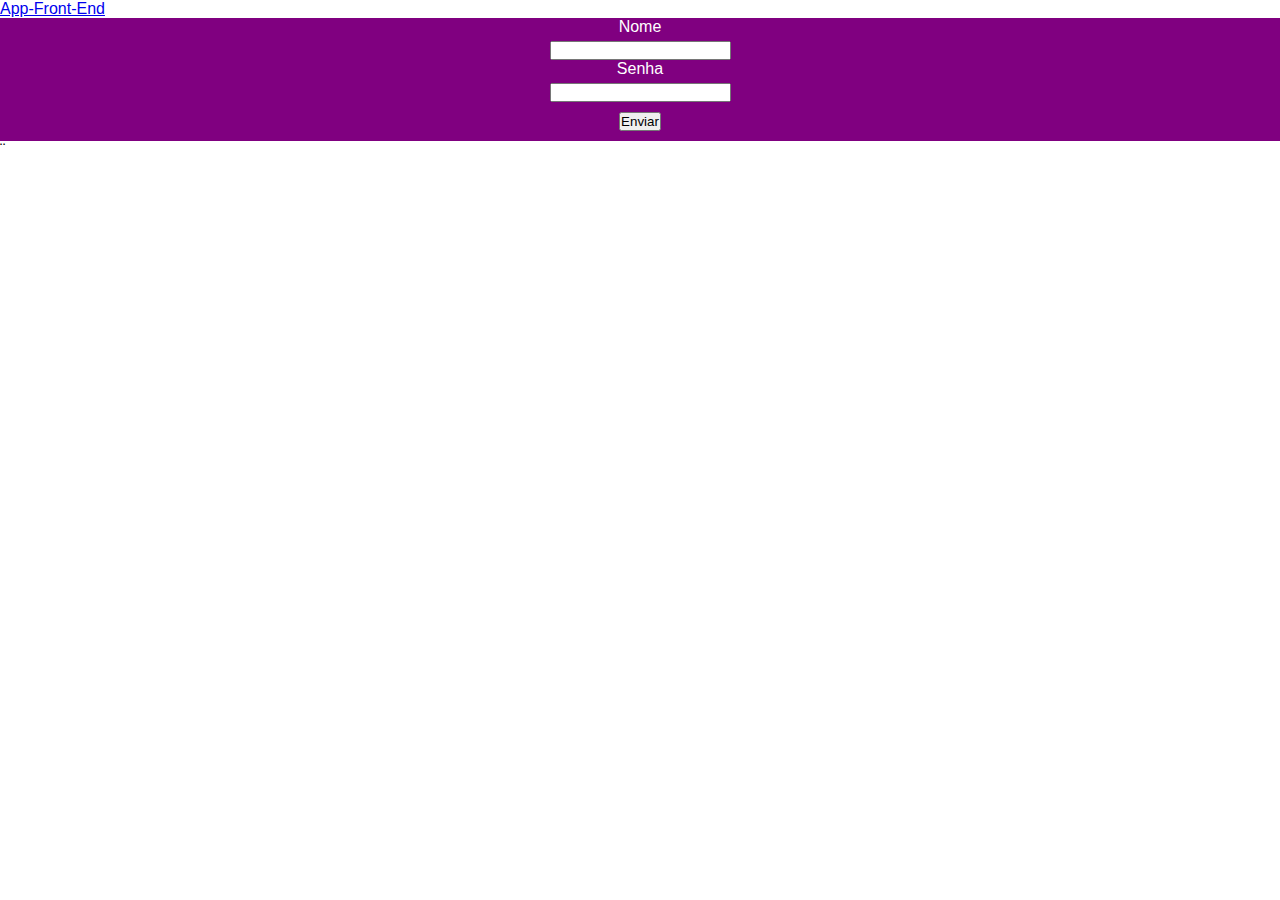
==== cadastrar.html @ 2c976eeb "primeiro commit" ====
<!DOCTYPE html>
<html lang="pt-br">
<head>
    <meta charset="UTF-8">
    <meta http-equiv="X-UA-Compatible" content="IE=edge">
    <meta name="viewport" content="width=device-width, initial-scale=1.0">
    <link href="https://cdn.jsdelivr.net/npm/bootstrap@5.0.2/dist/css/bootstrap.min.css" rel="stylesheet"
        integrity="sha384-EVSTQN3/azprG1Anm3QDgpJLIm9Nao0Yz1ztcQTwFspd3yD65VohhpuuCOmLASjC" crossorigin="anonymous">
    <title>Cadastrar usuário</title>
    <link rel="stylesheet" href="css/style.css">
</head>

<body>
    <nav class="navbar navbar-dark bg-dark">
        <div class="container-fluid">
            <a class="navbar-brand" href="index.html">App-Front-End</a>
        </div>
    </nav>
    <form action="/cadastrarUsuario" method="post">
        <label for="nome">Nome</label>
        <input type="text" name="nome" id="nome">

        <label for="senha">Senha</label>
        <input type="text" name="senha" id="senha">

        <button type="submit">Enviar</button>
    </form>
    ¨<script src="js/cadastrar.js"></script>
    <script src="https://cdn.jsdelivr.net/npm/bootstrap@5.0.2/dist/js/bootstrap.bundle.min.js"
        integrity="sha384-MrcW6ZMFYlzcLA8Nl+NtUVF0sA7MsXsP1UyJoMp4YLEuNSfAP+JcXn/tWtIaxVXM"
        crossorigin="anonymous"></script>
     
</body>

</html>
---- css/style.css ----
*{
    margin: 0;
    padding: 0;
    box-sizing: border-box;
    font-family: Arial, Helvetica, sans-serif;
}
button a{
    text-decoration: none;
    color: white;
}

form{
    display: flex;
    align-items: center;
    justify-content: center;
    flex-direction: column;
    background-color: purple;
    width: 100%;
}

table, td, th, tr{
    border: 3px solid #000000;
    padding: 20px;
   
    color: white;
    text-align: center;
}
tr{
  background-color: green;
}
button{
    margin: 10px 5px;
    display: inline-block;
}

.modal{
    display: flex;
    position: fixed;
    left: 0;
    right: 0;
    top: 0;
    bottom: 0;
    align-items: center;
    justify-content: center;
    flex-direction: column;
    background-color: rgba(0, 0, 0, 0.8);
}
input{
    margin-top: 5px;
    text-align: center;
}
label{
    color: white;
}
.tarefas{
    display: block;
    margin-top: 20px;
}
.concluido{
    text-decoration: line-through;
}
.checar{
    cursor: pointer;
    border-radius: 50%;
    margin-left: 10px;
}

tr:hover{
    background-color: blue;
}
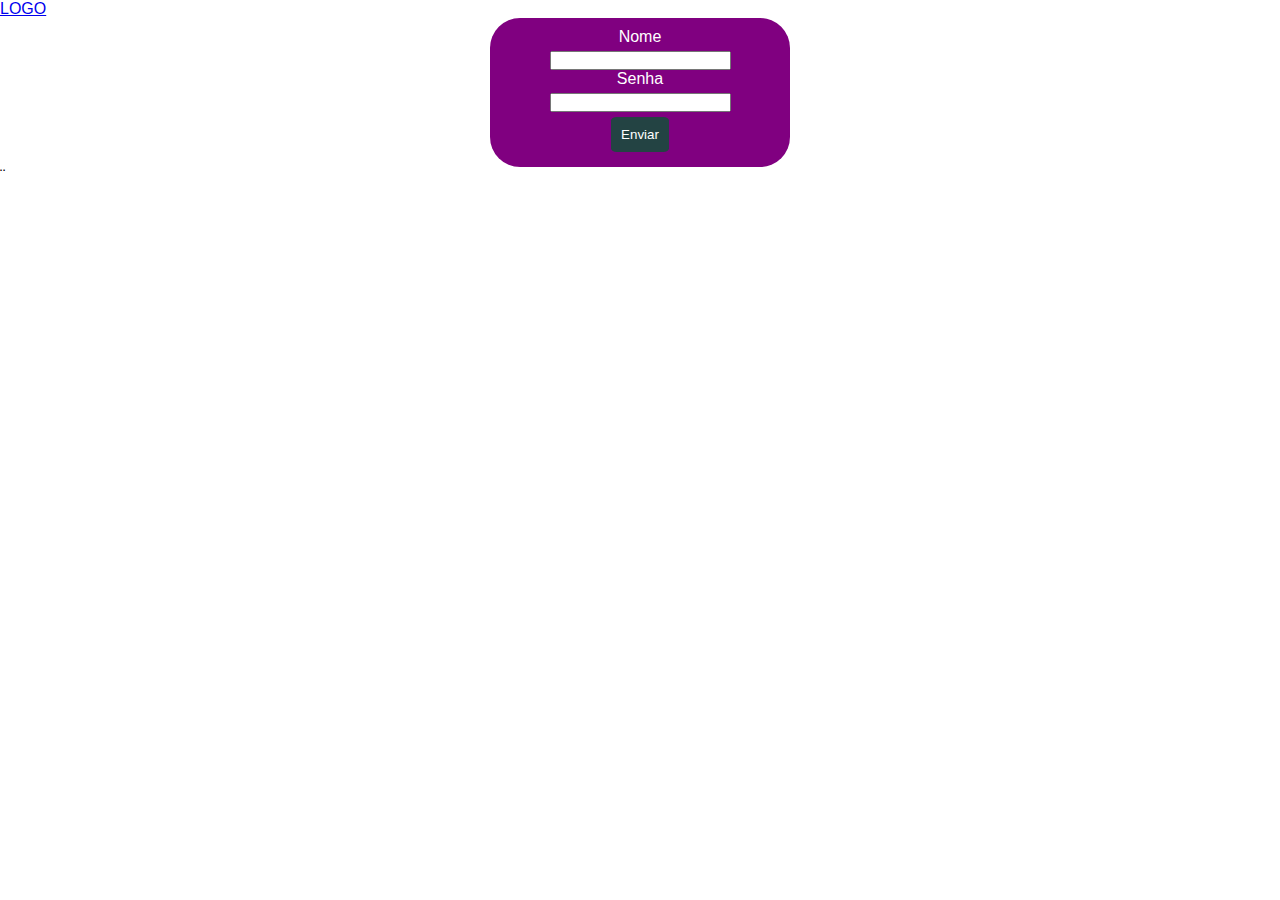
==== commit 02fe91e8: "melhorias no css, modal e nas funcoes" ====
--- a/cadastrar.html
+++ b/cadastrar.html
@@ -14,7 +14,7 @@
 <body>
     <nav class="navbar navbar-dark bg-dark">
         <div class="container-fluid">
-            <a class="navbar-brand" href="index.html">App-Front-End</a>
+            <a class="navbar-brand" href="index.html">LOGO</a>
         </div>
     </nav>
     <form action="/cadastrarUsuario" method="post">
--- a/css/style.css
+++ b/css/style.css
@@ -1,39 +1,87 @@
-*{
+* {
     margin: 0;
     padding: 0;
     box-sizing: border-box;
     font-family: Arial, Helvetica, sans-serif;
 }
-button a{
-    text-decoration: none;
-    color: white;
+
+body{
+    height: 100vh;
 }
 
-form{
+main{
+    height: 100vh;
+    display: flex;
+    justify-content: center;
+    align-items: center;
+    flex-direction: column;
+    background-color: gray;
+    max-width: 1200px;
+    min-width: 300px;
+}
+.containerFormulario{
+    width: 100%;
+    padding: 5px;
+    margin: auto;
+}
+/* formulario de cadastrar tarefas */
+form {
     display: flex;
     align-items: center;
     justify-content: center;
     flex-direction: column;
     background-color: purple;
-    width: 100%;
+    border-radius: 30px;
+    padding: 10px;
+    max-width: 300px;
+    margin: auto;
 }
-
-table, td, th, tr{
+/* tabelas */
+table{
+    margin-top: 20px;
+    max-width: 100%;
+}
+table, td, th, tr {
     border: 3px solid #000000;
-    padding: 20px;
-   
     color: white;
     text-align: center;
 }
-tr{
-  background-color: green;
+td, th{
+    padding: 5px;
 }
-button{
-    margin: 10px 5px;
-    display: inline-block;
+tr {
+    background-color: green;
+  
 }
 
-.modal{
+tr:hover {
+    background-color: blue;
+}
+
+button {
+    display: inline-block;
+    padding: 10px;
+    background-color: rgb(35, 67, 67);
+    border-radius: 10%;
+    color: white;
+    border: none;
+    margin: 5px;
+    white-space: nowrap;
+    max-width: 100%;
+}
+button a {
+    text-decoration: none;
+    color: white;
+}
+label {
+    color: white;
+}
+input {
+    margin-top: 5px;
+    text-align: center;
+}
+/* Função modal */
+.modal {
     display: flex;
     position: fixed;
     left: 0;
@@ -43,28 +91,39 @@
     align-items: center;
     justify-content: center;
     flex-direction: column;
-    background-color: rgba(0, 0, 0, 0.8);
+    background-color: rgba(0, 0, 0, 0.5);
 }
-input{
-    margin-top: 5px;
-    text-align: center;
+.containerModal{
+    display: flex;
+    align-items: center;
+    justify-content: center;
+    flex-direction: column;
+    background-color: rgb(45, 48, 185);
+    padding: 20px;
+    border-radius: 30px;
+    max-width: 400px;
+    margin: auto;
 }
-label{
-    color: white;
+.modalEditar{
+    display: flex;
+    align-items: center;
+    justify-content: center;
+    flex-direction: column;
 }
-.tarefas{
+
+
+/* Classes usadas no javascript dinamicamente */
+.tarefas {
     display: block;
     margin-top: 20px;
 }
-.concluido{
+
+.concluido {
     text-decoration: line-through;
 }
-.checar{
+
+.checar {
     cursor: pointer;
     border-radius: 50%;
     margin-left: 10px;
-}
-
-tr:hover{
-    background-color: blue;
 }